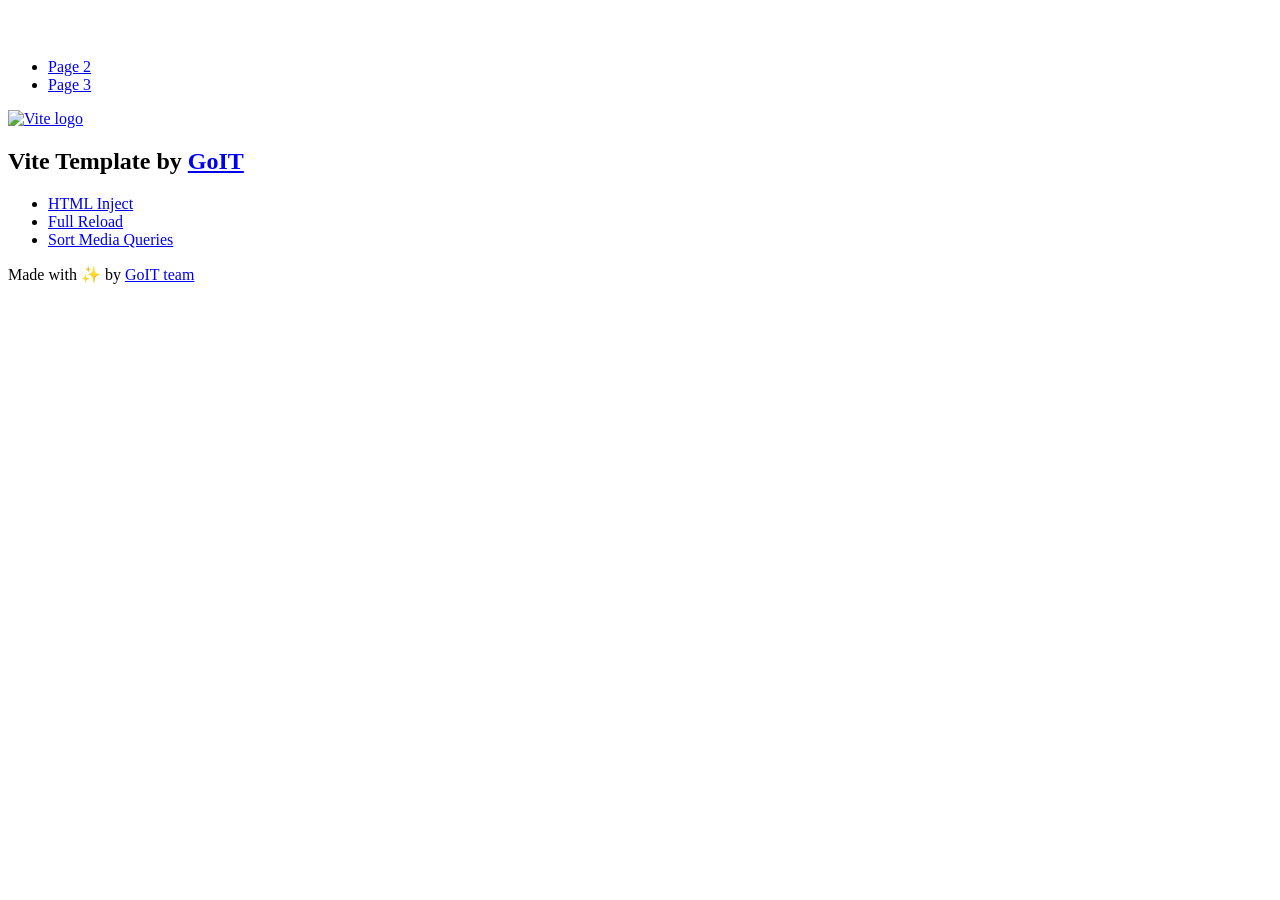
==== index.html @ 43d3a232 "Deploying to gh-pages from @ ArutemuL/goit-js-hw-12@ca9be5dbee5c3d87b45448279dca1c14ccad504c 🚀" ====
<!DOCTYPE html>
<html lang="en">
  <head>
    <meta charset="UTF-8" />
    <link rel="icon" type="image/svg+xml" href="/goit-js-hw-12/favicon.svg" />
    <meta name="viewport" content="width=device-width, initial-scale=1.0" />
    <title>Vanilla App Template</title>
    <script type="module" crossorigin src="/goit-js-hw-12/index.js"></script>
    <link rel="stylesheet" crossorigin href="/goit-js-hw-12/assets/styles-DvPDDfy5.css">
  </head>
  <body>
    <header class="header">
  <div class="container">
    <nav class="nav">
      <a class="nav-logo" href="./index.html" aria-label="Site logo">
        <svg class="nav-logo-icon" width="100" height="30">
          <use href="/goit-js-hw-12/assets/sprite-E8vg0sBb.svg#logo"></use>
        </svg>
      </a>
      <ul class="nav-list">
        <li class="nav-item">
          <a class="nav-link {=$highlight-act}" href="./page-2.html">Page 2</a>
        </li>
        <li class="nav-item">
          <a class="nav-link {=$highlight-curr}" href="./page-3.html">Page 3</a>
        </li>
      </ul>
    </nav>
  </div>
</header>


    <main>
      <!-- Loads the specified .html file -->
      <section class="vite-promo">
  <div class="container">
    <div class="vite-promo-thumb">
      <a
        class="vite-promo-link"
        href="https://vitejs.dev/"
        target="_blank"
        rel="noopener noreferrer"
        aria-label="Link to Vite official website"
        title="Vite.js  build tool"
      >
        <!-- Path to images as from index.html file -->
        <img
          class="pic"
          src="/goit-js-hw-12/assets/vite-logo-9o_aqrTe.png"
          alt="Vite logo"
          width="640"
          height="640"
        />
      </a>
    </div>
    <h1 class="main-title">
      <span class="main-title-gradient">Vite</span>
      Template by
      <a
        class="main-title-link"
        href="https://github.com/goitacademy/vanilla-app-template"
        target="_blank"
        rel="noopener noreferrer"
      >
        GoIT
      </a>
    </h1>
  </div>
</section>

      <article class="badges">
  <div class="container">
    <ul class="badges-list">
      <li class="badges-item">
        <a
          class="badges-link"
          href="https://www.npmjs.com/package/vite-plugin-html-inject"
          target="_blank"
          rel="noopener noreferrer"
        >
          HTML Inject
        </a>
      </li>
      <li class="badges-item">
        <a
          class="badges-link"
          href="https://www.npmjs.com/package/vite-plugin-full-reload"
          target="_blank"
          rel="noopener noreferrer"
        >
          Full Reload
        </a>
      </li>
      <li class="badges-item">
        <a
          class="badges-link"
          href="https://www.npmjs.com/package/postcss-sort-media-queries"
          target="_blank"
          rel="noopener noreferrer"
        >
          Sort Media Queries
        </a>
      </li>
    </ul>
  </div>
</article>

    </main>

    <footer class="footer">
  <div class="container">
    <p class="footer-desc">
      Made with ✨ by
      <a
        class="footer-link"
        href="https://goit.global/ua/"
        target="_blank"
        rel="noopener noreferrer"
      >
        GoIT team
      </a>
    </p>
  </div>
</footer>


  </body>
</html>
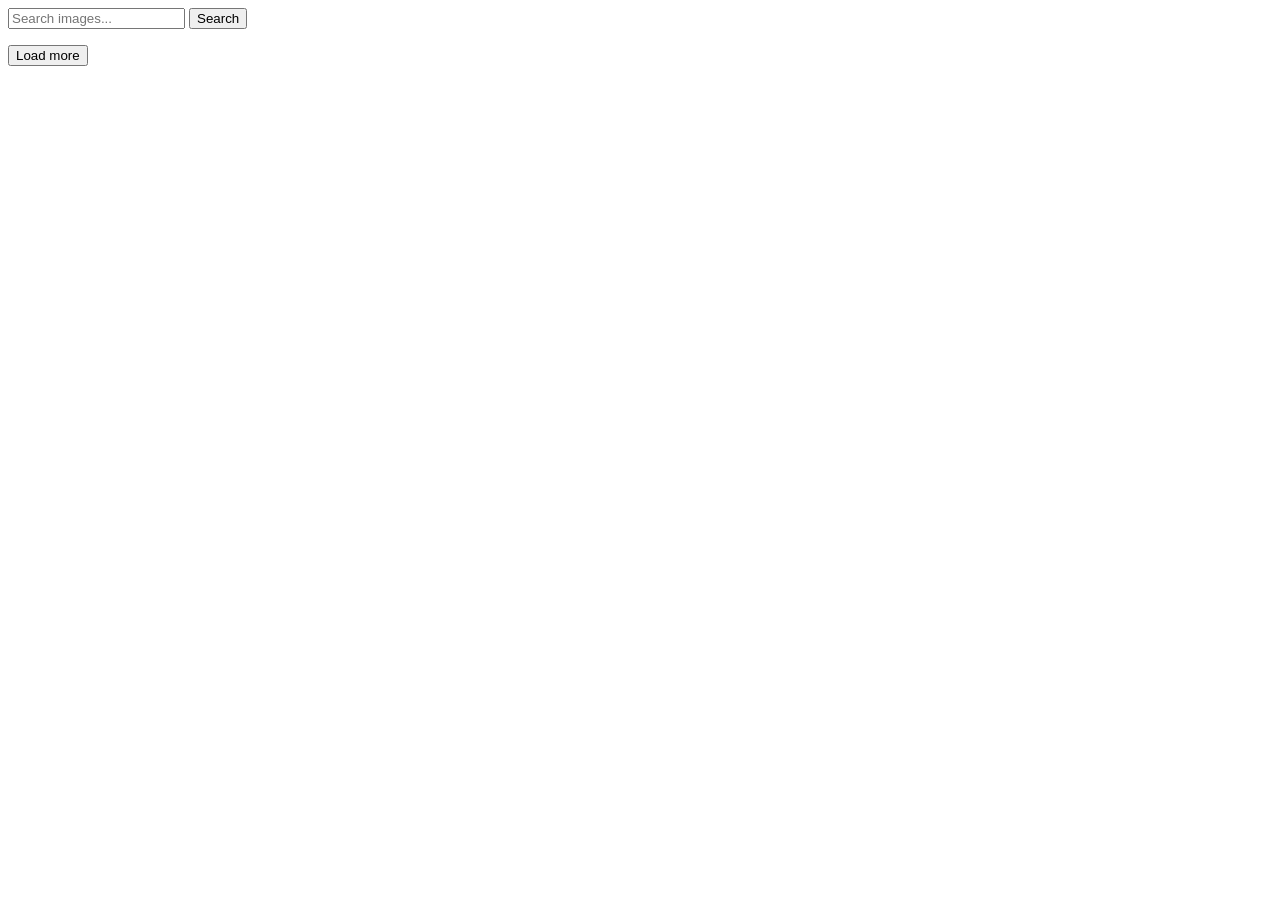
==== commit fcc37b47: "Deploying to gh-pages from @ ArutemuL/goit-js-hw-12@60762141a6aa524252bc326ac6174a43503efea4 🚀" ====
--- a/index.html
+++ b/index.html
@@ -1,128 +1,35 @@
 <!DOCTYPE html>
 <html lang="en">
-  <head>
-    <meta charset="UTF-8" />
-    <link rel="icon" type="image/svg+xml" href="/goit-js-hw-12/favicon.svg" />
-    <meta name="viewport" content="width=device-width, initial-scale=1.0" />
-    <title>Vanilla App Template</title>
-    <script type="module" crossorigin src="/goit-js-hw-12/index.js"></script>
-    <link rel="stylesheet" crossorigin href="/goit-js-hw-12/assets/styles-DvPDDfy5.css">
-  </head>
-  <body>
-    <header class="header">
-  <div class="container">
-    <nav class="nav">
-      <a class="nav-logo" href="./index.html" aria-label="Site logo">
-        <svg class="nav-logo-icon" width="100" height="30">
-          <use href="/goit-js-hw-12/assets/sprite-E8vg0sBb.svg#logo"></use>
-        </svg>
-      </a>
-      <ul class="nav-list">
-        <li class="nav-item">
-          <a class="nav-link {=$highlight-act}" href="./page-2.html">Page 2</a>
-        </li>
-        <li class="nav-item">
-          <a class="nav-link {=$highlight-curr}" href="./page-3.html">Page 3</a>
-        </li>
-      </ul>
-    </nav>
+
+<head>
+  <meta charset="UTF-8" />
+  <link rel="icon" type="image/svg+xml" href="/favicon.svg" />
+  <meta name="viewport" content="width=device-width, initial-scale=1.0" />
+  <title>Document</title>
+  <link rel="preconnect" href="https://fonts.googleapis.com">
+  <link rel="preconnect" href="https://fonts.gstatic.com" crossorigin>
+  <link href="https://fonts.googleapis.com/css2?family=Montserrat:ital,wght@0,100..900;1,100..900&display=swap"
+    rel="stylesheet">
+  <script type="module" crossorigin src="/goit-js-hw-12/index.js"></script>
+  <link rel="modulepreload" crossorigin href="/goit-js-hw-12/assets/vendor-C2ySes1p.js">
+  <link rel="stylesheet" crossorigin href="/goit-js-hw-12/assets/vendor-DumFYO8Z.css">
+  <link rel="stylesheet" crossorigin href="/goit-js-hw-12/assets/index-DTxGtuvC.css">
+</head>
+
+<body>
+  <form class="form search-form" id="search-form">
+    <input class="search-input" type="text" name="searchText" placeholder="Search images..." required />
+    <button class="btn-search" type="submit">Search</button>
+  </form>
+
+  <div class="loader-container">
+    <span class="loader hidden"></span>
   </div>
-</header>
 
+  <ul class="gallery"></ul>
+  <button type="button" class="load-more">Load more</button>
+  <span class="loader"></span>
 
-    <main>
-      <!-- Loads the specified .html file -->
-      <section class="vite-promo">
-  <div class="container">
-    <div class="vite-promo-thumb">
-      <a
-        class="vite-promo-link"
-        href="https://vitejs.dev/"
-        target="_blank"
-        rel="noopener noreferrer"
-        aria-label="Link to Vite official website"
-        title="Vite.js  build tool"
-      >
-        <!-- Path to images as from index.html file -->
-        <img
-          class="pic"
-          src="/goit-js-hw-12/assets/vite-logo-9o_aqrTe.png"
-          alt="Vite logo"
-          width="640"
-          height="640"
-        />
-      </a>
-    </div>
-    <h1 class="main-title">
-      <span class="main-title-gradient">Vite</span>
-      Template by
-      <a
-        class="main-title-link"
-        href="https://github.com/goitacademy/vanilla-app-template"
-        target="_blank"
-        rel="noopener noreferrer"
-      >
-        GoIT
-      </a>
-    </h1>
-  </div>
-</section>
+</body>
 
-      <article class="badges">
-  <div class="container">
-    <ul class="badges-list">
-      <li class="badges-item">
-        <a
-          class="badges-link"
-          href="https://www.npmjs.com/package/vite-plugin-html-inject"
-          target="_blank"
-          rel="noopener noreferrer"
-        >
-          HTML Inject
-        </a>
-      </li>
-      <li class="badges-item">
-        <a
-          class="badges-link"
-          href="https://www.npmjs.com/package/vite-plugin-full-reload"
-          target="_blank"
-          rel="noopener noreferrer"
-        >
-          Full Reload
-        </a>
-      </li>
-      <li class="badges-item">
-        <a
-          class="badges-link"
-          href="https://www.npmjs.com/package/postcss-sort-media-queries"
-          target="_blank"
-          rel="noopener noreferrer"
-        >
-          Sort Media Queries
-        </a>
-      </li>
-    </ul>
-  </div>
-</article>
-
-    </main>
-
-    <footer class="footer">
-  <div class="container">
-    <p class="footer-desc">
-      Made with ✨ by
-      <a
-        class="footer-link"
-        href="https://goit.global/ua/"
-        target="_blank"
-        rel="noopener noreferrer"
-      >
-        GoIT team
-      </a>
-    </p>
-  </div>
-</footer>
-
-
-  </body>
-</html>
+</html>
